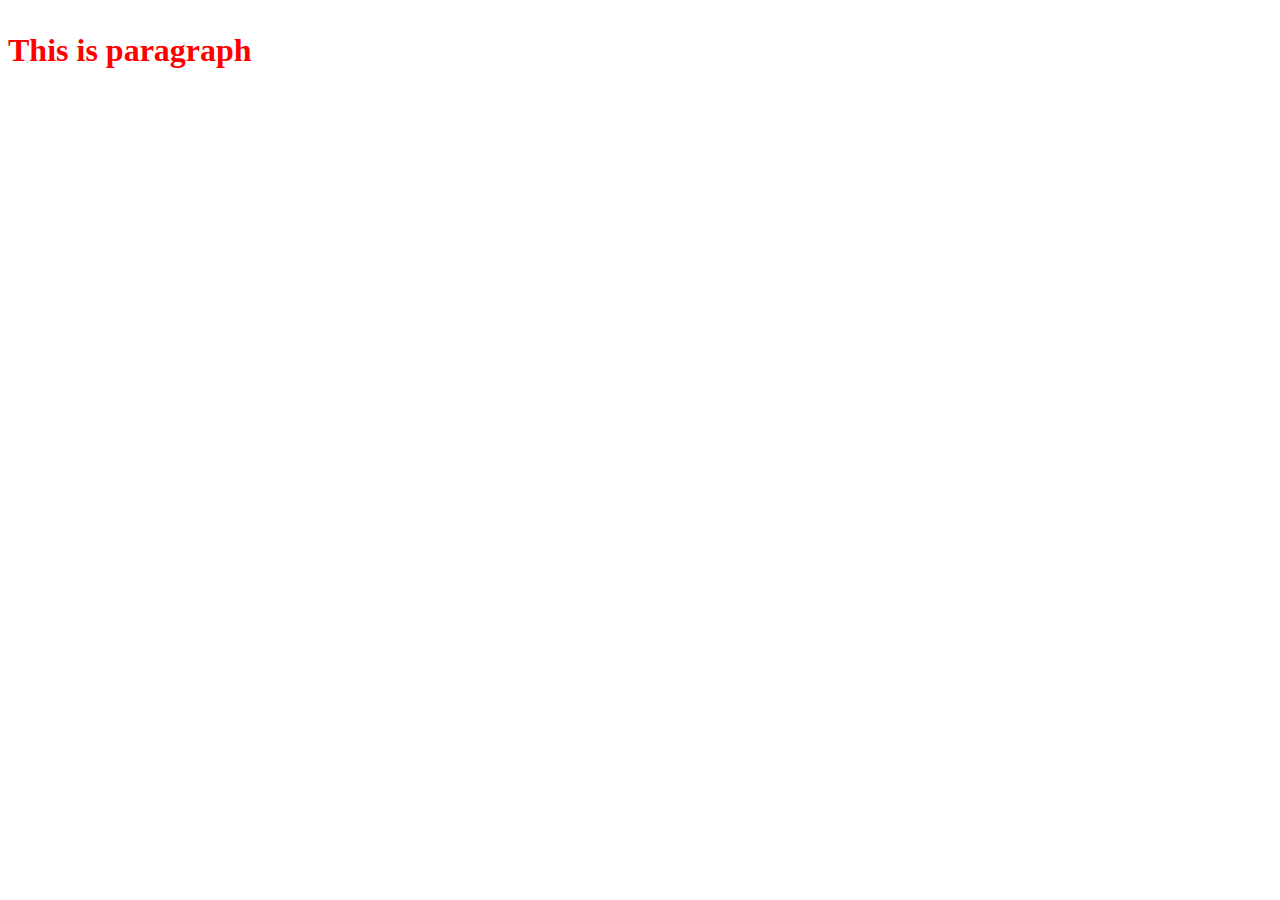
==== index1.html @ 04d5a728 "massage" ====
<!DOCTYPE html>
<html lang="en">
<head>
    <meta charset="UTF-8">
    <meta name="viewport" content="width=device-width, initial-scale=1.0">
    <title>Git practice</title>
    <link rel="stylesheet" href="index1.css">
</head>
<body>
    <h1><p>This is paragraph</p></h1>
</body>
</html>
---- index1.css ----
h1{
    color: red;
}
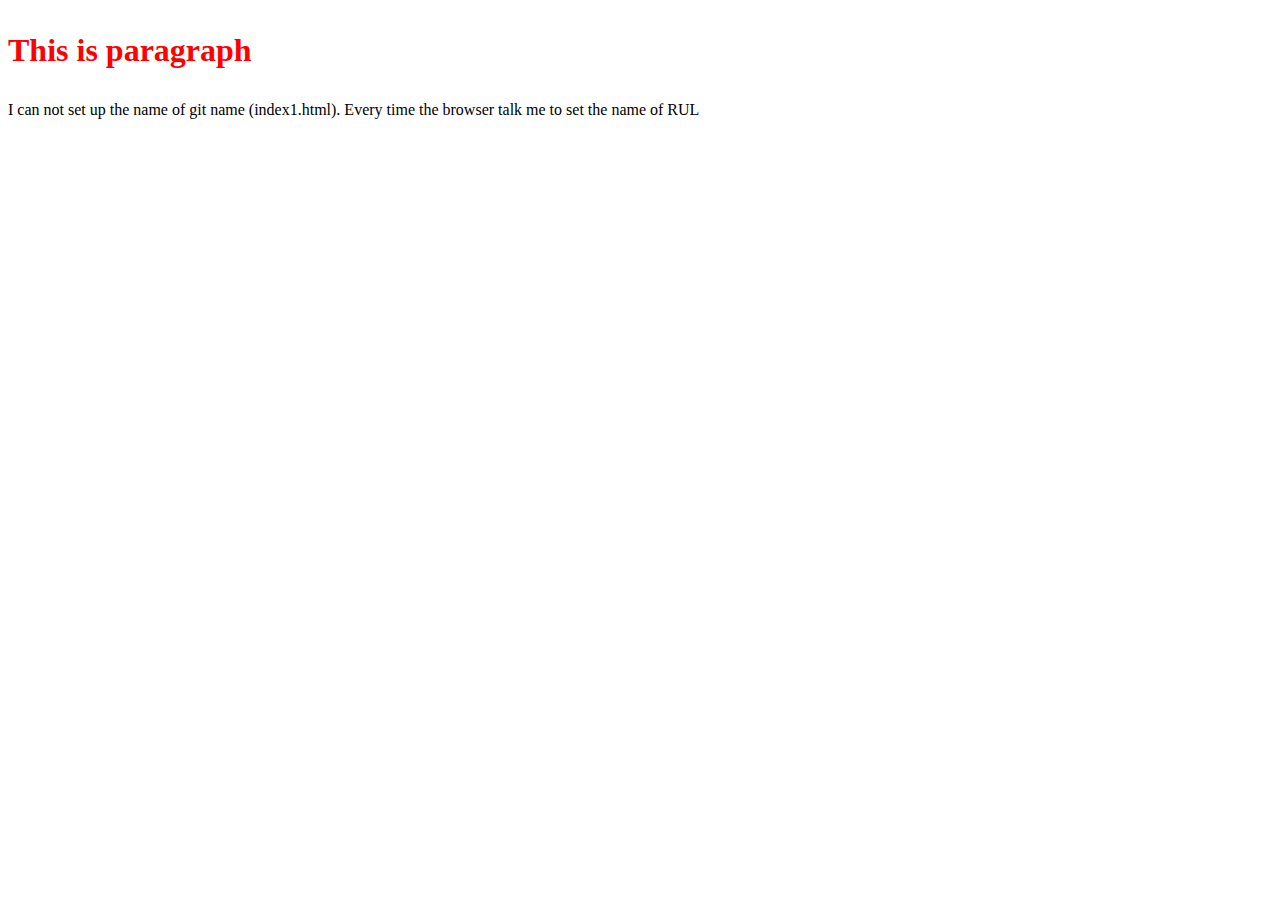
==== commit 32b04437: "few problem my git" ====
--- a/index1.html
+++ b/index1.html
@@ -8,5 +8,6 @@
 </head>
 <body>
     <h1><p>This is paragraph</p></h1>
+    <p>I can not set up the name of git name (index1.html). Every time the browser talk me to set the name of RUL</p>
 </body>
 </html>